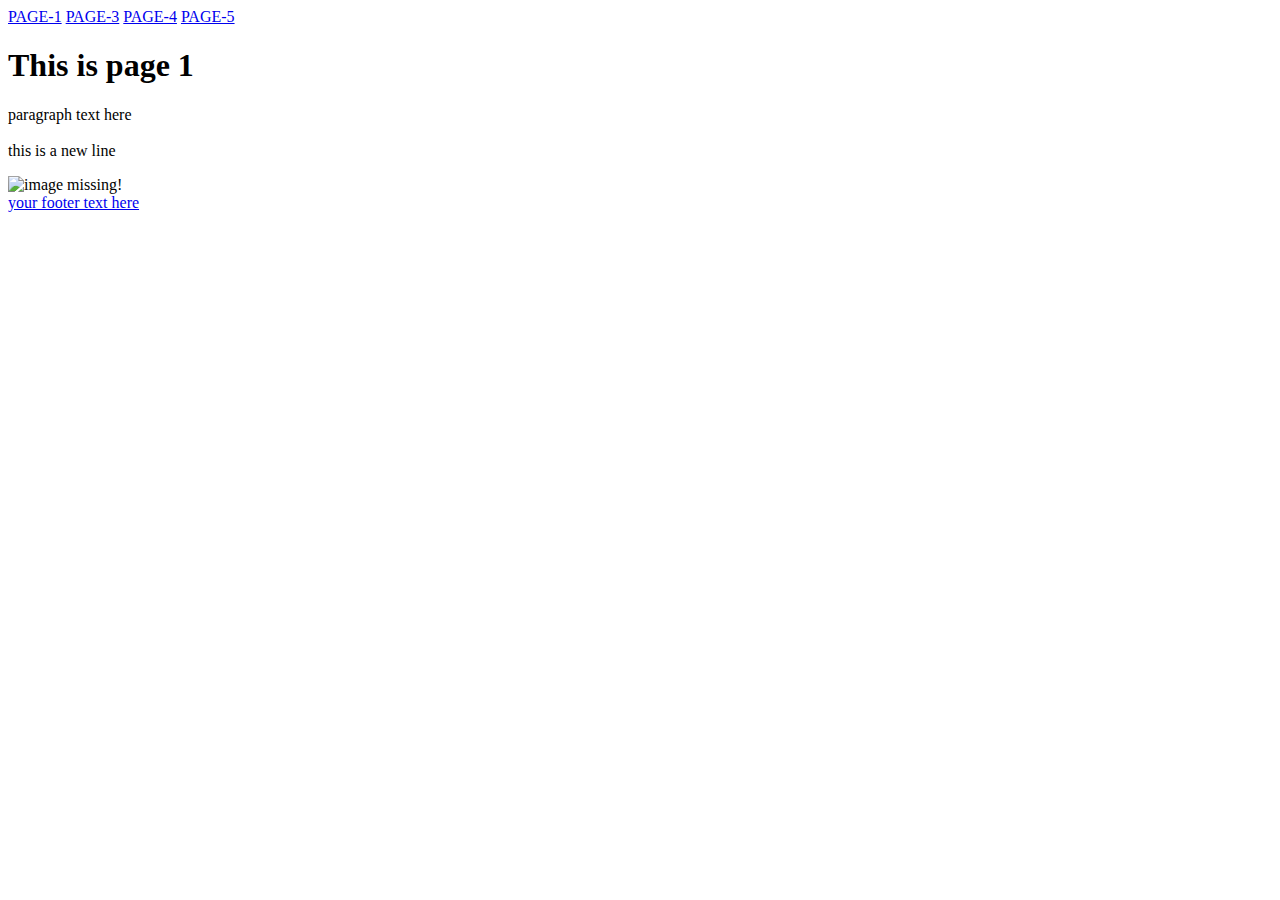
==== PAGE-2.html @ 65e3a52a "Update and rename page1.html to PAGE-2.html" ====
<!DOCTYPE html>
<html>

<head>
<link rel="stylesheet" type="text/css" href="style.css"/>
<title>My first website</title>
</head>

<body>

 <div class="topnav" id="myTopnav">
 <a href="PAGE-1.html">PAGE-1</a>
 <a href="PAGE-3.html">PAGE-3</a>
 <a href="PAGE-4.html">PAGE-4</a>
 <a href="PAGE-5.html">PAGE-5</a>

 </div>


<h1>This is page 1</h1>

<p>paragraph text here<br><br>
this is a new line
</p>

<img src="http://cdn1.buuteeq.com/upload/6202/frink_roatan_2015_460.jpg" alt="image missing!" style="width:25%" />

<footer> 
<a href="https://github.com/madeleinejohanson"> your footer text here</a>
</footer>

</body>

</html>
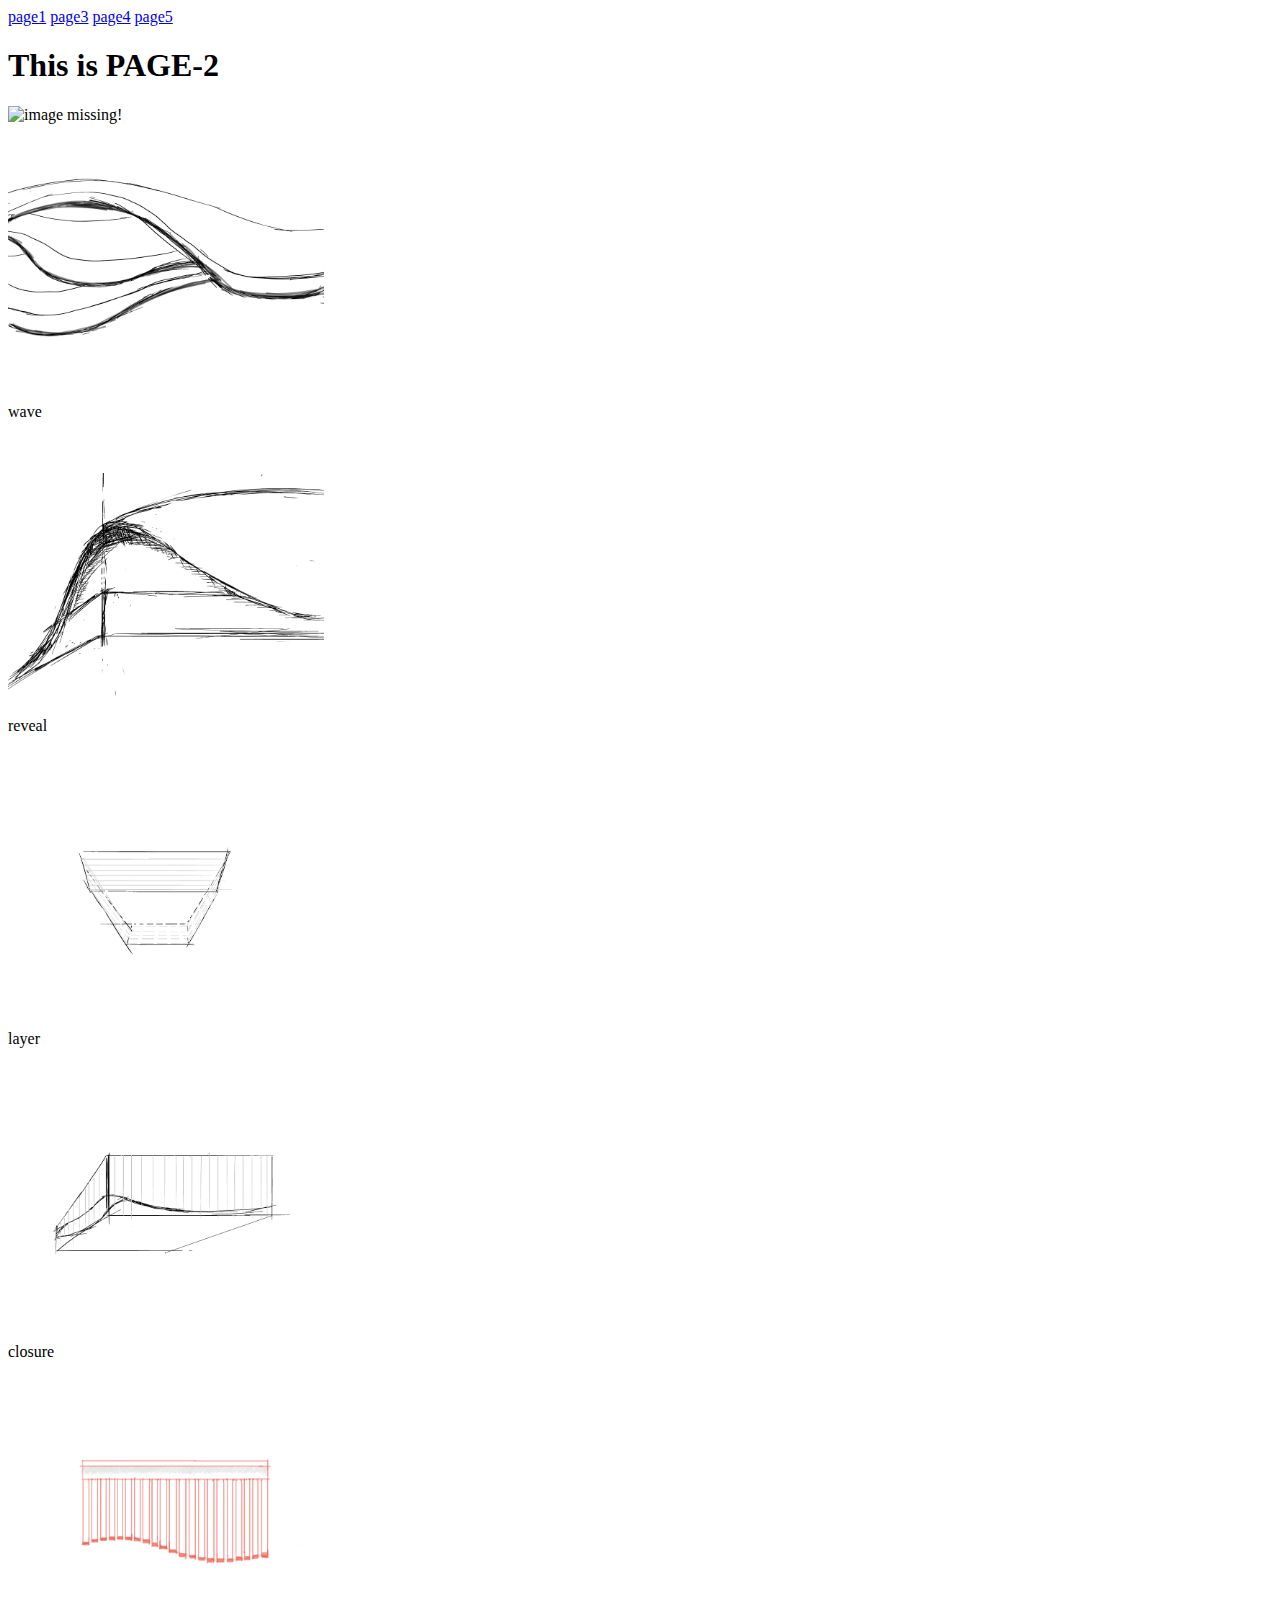
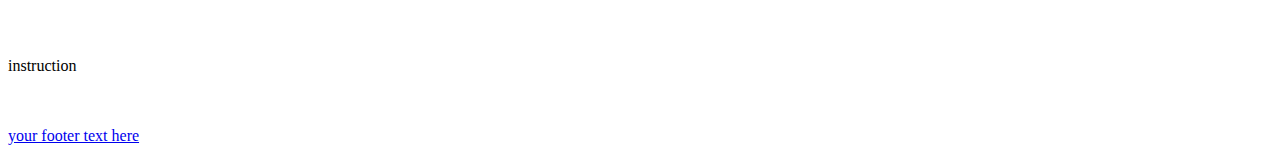
==== commit 8f3c9882: "Update PAGE-2.html" ====
--- a/PAGE-2.html
+++ b/PAGE-2.html
@@ -9,21 +9,36 @@
 <body>
 
  <div class="topnav" id="myTopnav">
- <a href="PAGE-1.html">PAGE-1</a>
- <a href="PAGE-3.html">PAGE-3</a>
- <a href="PAGE-4.html">PAGE-4</a>
- <a href="PAGE-5.html">PAGE-5</a>
+ <a href="index.html">page1</a>
+ <a href="PAGE-3.html">page3</a>
+ <a href="PAGE-4.html">page4</a>
+ <a href="PAGE-5.html">page5</a>
 
  </div>
 
 
-<h1>This is page 1</h1>
+<h1>This is PAGE-2</h1>
 
-<p>paragraph text here<br><br>
-this is a new line
-</p>
+ 
+<img src="http://www.rologo.com/images/uploads/2015/09/fosun-foundation-logo-2.jpg" alt="image missing!" style="width:25%" /><br>
+ <br><br>
+ <img src="WAVE-2.jpg" alt="image missing!" style="width:25%" /> <br>
+  <p>wave</p>
+ <br><br>
+ <img src="reveal-2.jpg" alt="image missing!" style="width:25%" /> <br>
+   <p>reveal</p>
+ <br><br>
+ <img src="LAYER-2.jpg" alt="image missing!" style="width:25%" /> <br>
+   <p>layer</p>
+ <br><br>
+ <img src="CLOSURE-2.jpg" alt="image missing!" style="width:25%" /> <br>
+ <p>closure</p>
+ <br><br>
+ <img src="INSTRUCTION-2.jpg" alt="image missing!" style="width:25%" /> <br>
+ <p>instruction</p>
+ <br><br>
 
-<img src="http://cdn1.buuteeq.com/upload/6202/frink_roatan_2015_460.jpg" alt="image missing!" style="width:25%" />
+
 
 <footer> 
 <a href="https://github.com/madeleinejohanson"> your footer text here</a>
